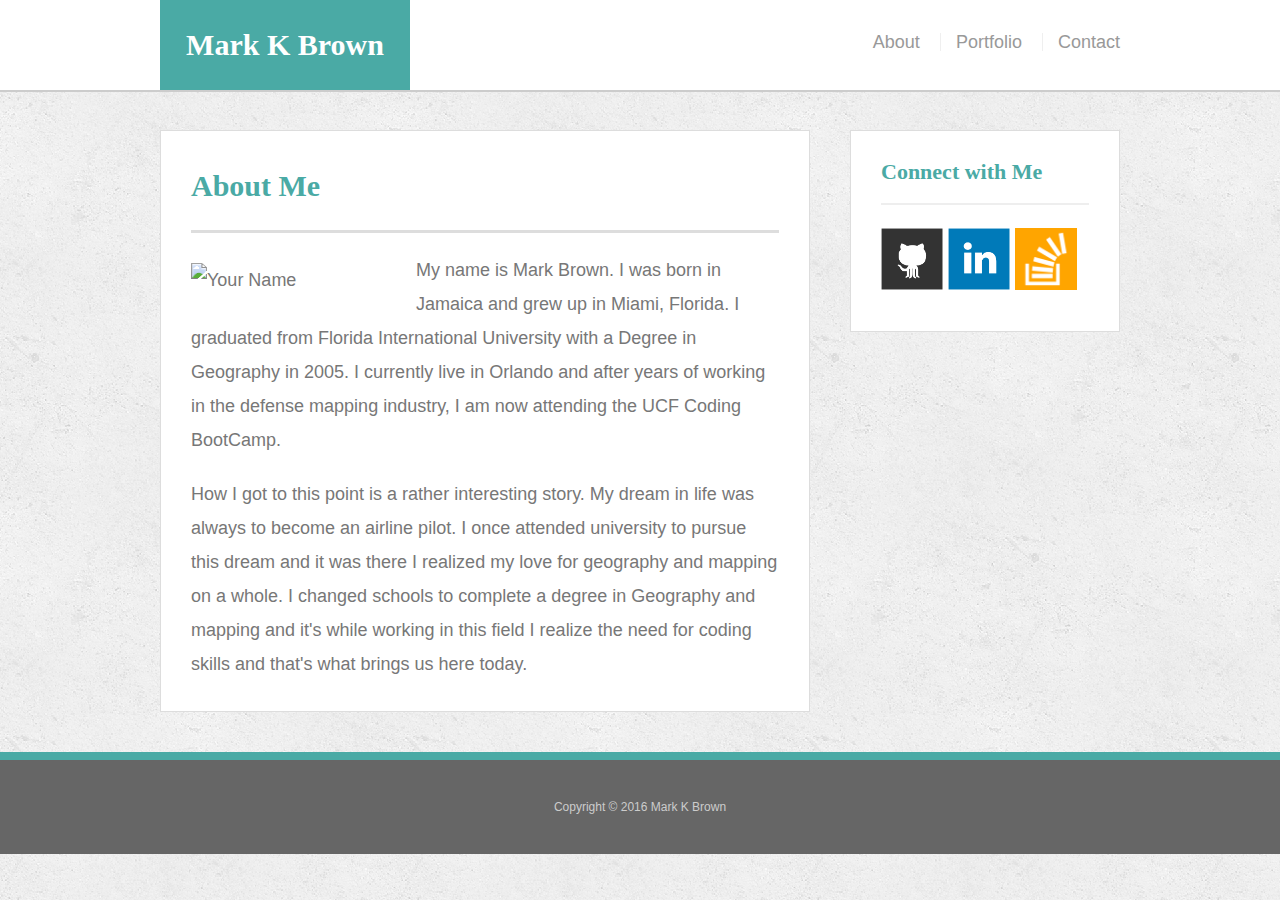
==== index.html @ dffd5cb6 "updated" ====
<!doctype html>
<html lang="en-us">

<head>
  <meta charset="UTF-8">
  <meta name="viewport" content="width=device-width, intial-scale=1">
  <title>About | Your Name</title>
  <link rel="stylesheet" type="text/css" href="assets/css/reset.css">
  <link rel="stylesheet" type="text/css" href="assets/css/style.css">
</head>

<body>

  <header id="masthead">
    <div class="container">
      <a href="index.html" id="logo">Mark K Brown</a>
      <nav>
        <a href="index.html">About</a>
        <a href="portfolio.html">Portfolio</a>
        <a href="contact.html">Contact</a>
      </nav>
    </div>
  </header>

  <div id="main-container" class="container">
    <section class="main-section">
      <h1>About Me</h1>

      <img src="assets/images/shadow.png" class="auth-image" alt="Your Name">

      <p>My name is Mark Brown. I was born in Jamaica and grew up in Miami, Florida. I graduated from Florida International University with a Degree in Geography in 2005. I currently live in Orlando and after years of working in the defense mapping industry, I am now attending the UCF Coding BootCamp. </p>

      <p>How I got to this point is a rather interesting story. My dream in life was always to become an airline pilot. I once attended university to pursue this dream and it was there I realized my love for geography and mapping on a whole. I changed schools to complete a degree in Geography and mapping and it's while working in this field I realize the need for coding skills and that's what brings us here today.</p>

    </section>

    <section class="sidebar">
      <div id="connect">
        <h2>Connect with Me</h2>

        <a href="#"><img src="assets/images/github-128.png" class="social" alt="GitHub" /></a>
        <a href="#"><img src="assets/images/linkedin-128.png" class="social" alt="LinkedIn" /></a>
        <a href="#"><img src="assets/images/stackoverflow-128.png" class="social" alt="Stack Overflow" /></a>
      </div>
    </section>
  </div>

  <footer>
    <div class="container">
      Copyright &copy; 2016 Mark K Brown
    </div>
  </footer>
</body>

</html>
---- assets/css/style.css ----
body {
  font-family: 'Arial', 'Helvetica Neue', Helvetica, sans-serif;
  font-size: 18px;
  color: #777;
  line-height: 34px;
  background: url("../images/concrete_seamless.png");
}

* {
  box-sizing: border-box;
}


/*general*/

.container {
  clear: both;
  margin: 0 auto;
  width: 100%;
  max-width: 960px;
}

h1,
h2,
h3,
p {
  margin-bottom: 20px;
}

p:last-child {
  margin-bottom: 0;
}

h1,
h2,
h3 {
  font-family: 'Georgia', Times, Times New Roman, serif;
  color: #4aaaa5;
  font-weight: 700;
}

h1 {
  padding-bottom: 20px;
  font-size: 30px;
  line-height: 49px;
  border-bottom: 3px solid #ddd;
}

h2,
h3 {
  font-size: 22px;
}


/*header*/

#masthead {
  position: fixed;
  z-index: 99;
  margin: 0 0 30px;
  overflow: auto;
  width: 100%;
  color: #fff;
  background: #fff;
  border-bottom: 2px solid #ccc;
}

#logo {
  width: 250px;
  height: 90px;
  float: left;
  font-family: 'Georgia', Times, Times New Roman, serif;
  text-align: center;
  line-height: 90px;
  color: #fff;
  font-weight: 700;
  font-size: 30px;
  text-decoration: none;
  background: #4aaaa5;
}

nav {
  float: right;
  margin-top: 25px;
}

nav a {
  display: inline-block;
  margin-left: 15px;
  padding-left: 15px;
  color: #999;
  text-decoration: none;
  line-height: 18px;
  border-left: 1px solid #efefef;
}

nav a:first-child {
  border-left: 0 none;
}


/*footer*/

footer {
  padding: 30px 0;
  clear: both;
  color: #fff;
  color: #ccc;
  font-size: 12px;
  text-align: center;
  background: #666;
  border-top: 8px solid #4aaaa5;
}


/*sidebar*/

.sidebar {
  padding: 30px;
  width: 100%;
  max-width: 270px;
  float: right;
  margin-bottom: 20px;
  background: #fff;
  border: 1px solid #ddd;
}

h3,
.sidebar h2 {
  padding-bottom: 20px;
  margin-bottom: 15px;
  line-height: 22px;
  border-bottom: 2px solid #eee;
}

.social {
  width: 62px;
  height: 62px;
  margin-top: 8px;
  margin-right: 5px;
}

.social:last-child {
  margin-right: 0;
}


/*main*/

#main-container {
  padding-top: 130px;
}

.main-section {
  padding: 30px;
  margin: 0 0 40px 0;
  width: 100%;
  max-width: 650px;
  float: left;
  background: #fff;
  border: 1px solid #ddd;
}


/*portfolio page*/

.work {
  position: relative;
  width: 274px;
  overflow: auto;
  float: left;
  margin: 20px 0 25px;
}

.work:nth-child(even) {
  margin-right: 40px;
}

.work img {
  width: 100%;
  border: 0 none;
  opacity: .8;
}

.work h3 {
  position: absolute;
  bottom: 20px;
  margin-bottom: 0;
  padding: 15px;
  width: 100%;
  color: #fff;
  text-align: center;
  line-height: 30px;
  font-weight: 300;
  background: #4aaaa5;
  border-bottom: 0;
}

.auth-image {
  width: 200px;
  height: auto;
  margin-top: 10px;
  margin-right: 25px;
  float: left;
}


/*contact page*/

#contact-form ul {
  margin-bottom: 20px;
}

#contact-form li {
  margin-bottom: 10px;
}

label,
input[type=text],
input[type=email],
textarea {
  display: block;
  width: 100%;
}

input[type=text],
input[type=email],
textarea {
  height: 35px;
  padding: 0 10px;
  font-size: 14px;
  border: 1px solid #ddd;
}

textarea {
  height: 200px;
}

input[type=submit] {
  padding: 10px 30px;
  color: #fff;
  font-size: 18px;
  cursor: pointer;
  background: #4aaaa5;
  border: 0 none;
}
@media screen and (max-width: 980px)  {
 
}
@media screen and (max-width: 768px){
  .sidebar{
    display: block;
    width: 100%;
    max-width: 650px;
    
  }
  
  
}
@media screen and (max-width: 640px){
  #logo{
    width: 100%;
    position: static;
  }
nav{
  width: 100%;
  text-align: center;
  }
.auth-image{
  width: 100%;
  margin: auto;
  text-align: :center;


  }
}
@media screen and (max-width: 900px){
  .sidebar{
  float: left;
}
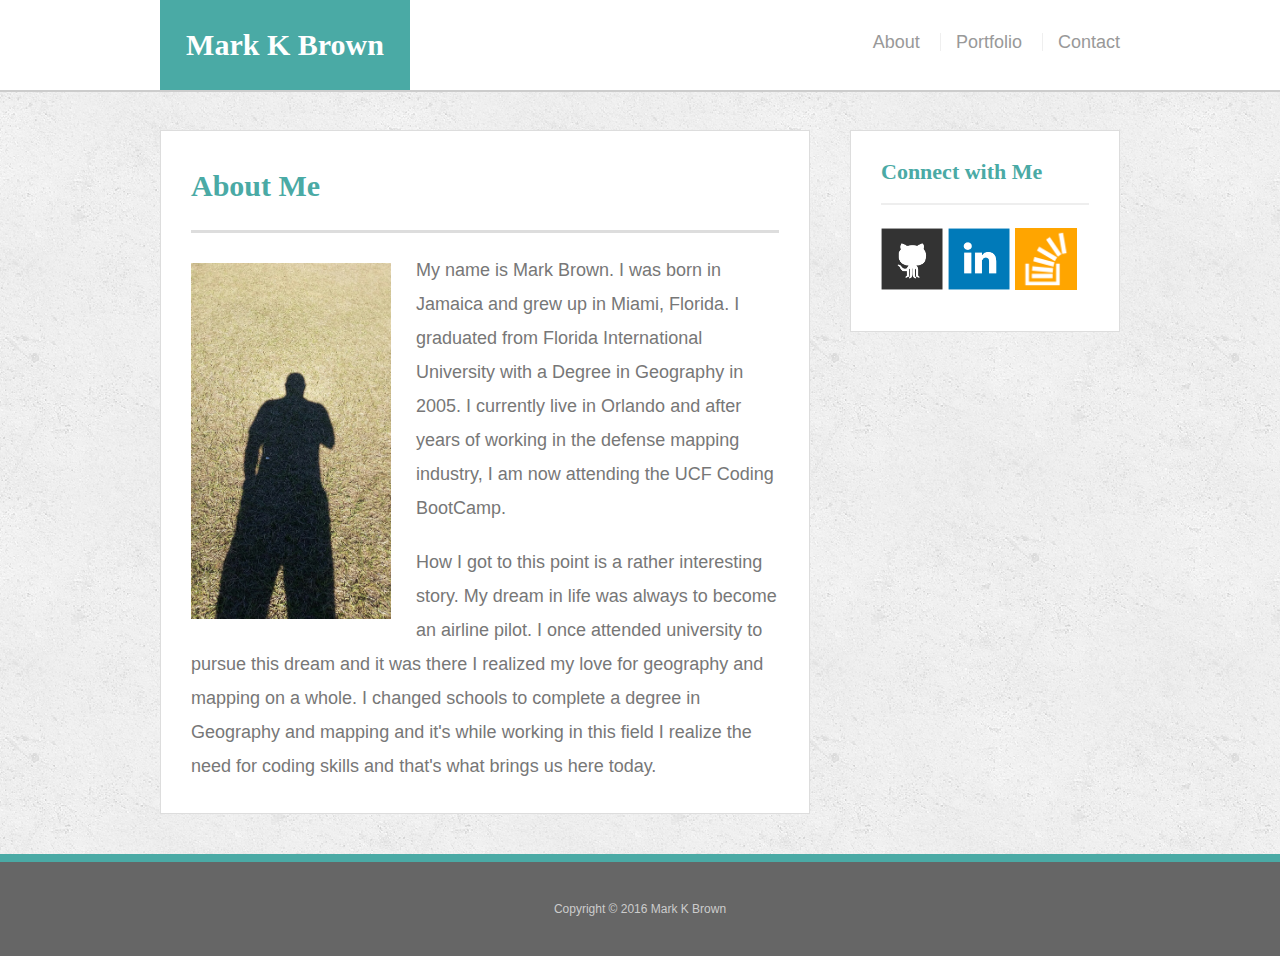
==== commit d91b8390: "image fix attempt" ====
--- a/index.html
+++ b/index.html
@@ -26,7 +26,7 @@
     <section class="main-section">
       <h1>About Me</h1>
 
-      <img src="assets/images/shadow.png" class="auth-image" alt="Your Name">
+      <img src="assets/images/shadow_mark.jpg" class="auth-image" alt="Your Name">
 
       <p>My name is Mark Brown. I was born in Jamaica and grew up in Miami, Florida. I graduated from Florida International University with a Degree in Geography in 2005. I currently live in Orlando and after years of working in the defense mapping industry, I am now attending the UCF Coding BootCamp. </p>
 
